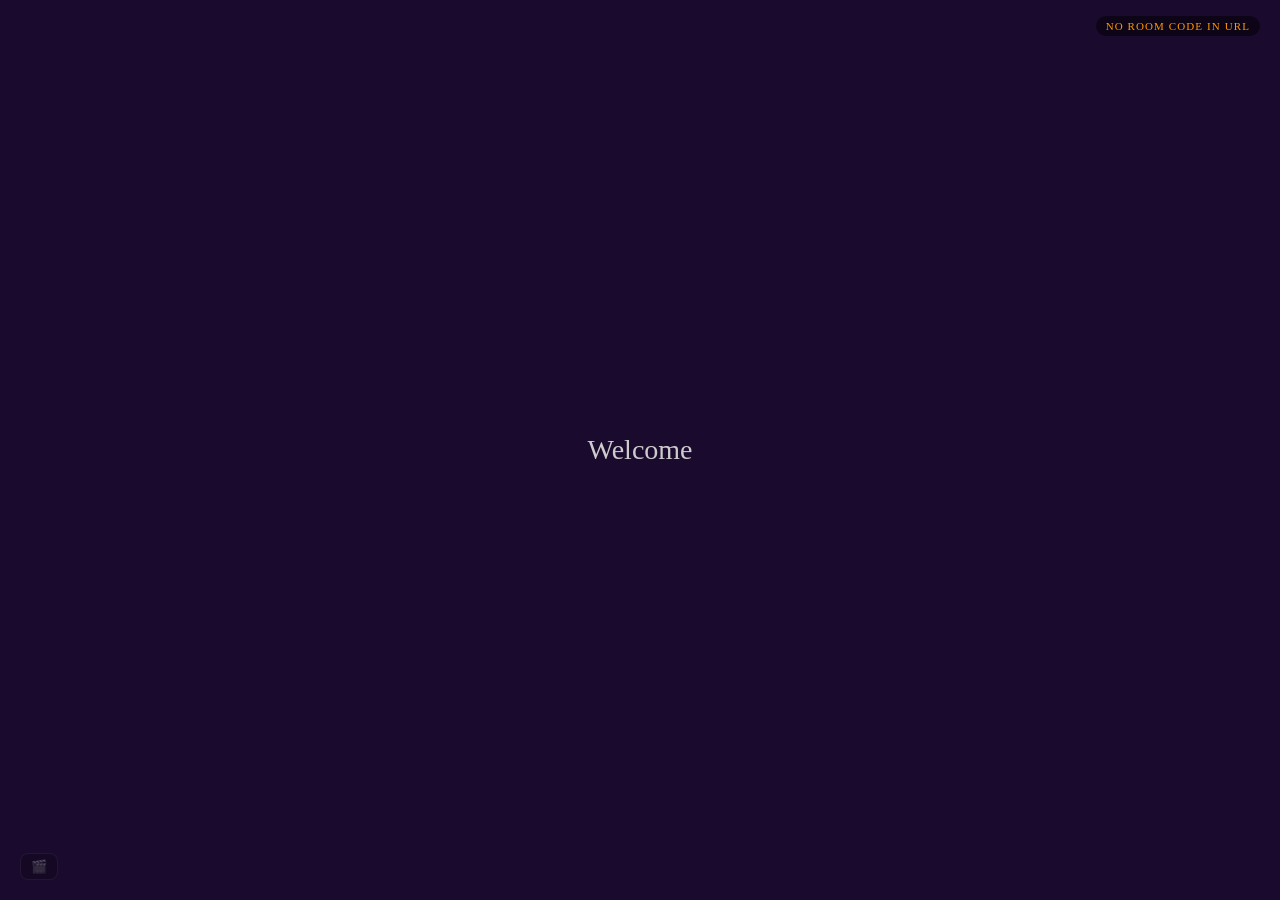
==== display.html @ a9ef0a4e "feat: show English translation of Spanish titles on display" ====
<!DOCTYPE html>
<html lang="en">
<head>
  <meta charset="UTF-8">
  <meta name="viewport" content="width=device-width, initial-scale=1.0">
  <title>TangoPassion Display</title>
  <link rel="icon" type="image/png" href="favicon.png">
  <link rel="stylesheet" href="css/display.css">
</head>
<body>

  <!-- Background -->
  <div id="bg-layer"></div>

  <!-- Fade transition overlay -->
  <div id="fade-overlay"></div>

  <!-- Connection badge -->
  <div id="connection-badge">Connecting…</div>

  <!-- Branding (DJ name + logo) -->
  <div id="branding" class="bottom-right">
    <img id="branding-logo" src="" alt="" style="display:none">
    <span id="branding-name"></span>
  </div>

  <!-- Main content -->
  <div id="content">

    <!-- Idle -->
    <div id="idle-screen" class="hidden">
      <img id="idle-logo" src="" alt="" style="display:none">
      <div id="idle-message">Welcome</div>
      <div id="idle-dj-name"></div>
    </div>

    <!-- Dance track -->
    <div id="track-screen" class="hidden">
      <div id="lesson-left" class="lesson-panel">
        <div class="lesson-label">Orchestra</div>
        <div id="lesson-orch-name"></div>
        <div id="lesson-orch-nickname"></div>
        <div id="lesson-orch-era"></div>
        <div id="lesson-orch-style"></div>
        <ul id="lesson-orch-chars"></ul>
        <div id="lesson-orch-singers"></div>
      </div>
      <div id="track-main">
        <div id="artwork-wrap"><img id="artwork" src="" alt="" width="200" height="200" style="display:none"></div>
        <div id="track-artist"></div>
        <div id="track-title"></div>
        <div id="track-translation"></div>
        <div id="track-genre"></div>
        <div id="track-year"></div>
        <div id="tanda-counter"></div>
      </div>
      <div id="lesson-right" class="lesson-panel">
        <div class="lesson-label">About this song</div>
        <div id="lesson-story"></div>
        <div id="lesson-themes"></div>
      </div>
      <div id="track-next" class="hidden">
        <div id="track-next-header"></div>
        <div id="track-next-detail"></div>
      </div>
    </div>

    <!-- Cortina -->
    <div id="cortina-screen" class="hidden">
      <div id="cortina-label">CORTINA</div>
      <div id="cortina-artist"></div>
      <div id="cortina-title"></div>
      <div id="coming-up" class="hidden">
        <div id="coming-up-header">Coming Up</div>
        <div id="coming-up-artist"></div>
        <div id="coming-up-genre"></div>
      </div>
    </div>

  </div>

  <!-- DJ message overlay -->
  <div id="dj-message-overlay" class="hidden">
    <div id="dj-message-text"></div>
  </div>

  <!-- Local video background controls -->
  <input type="file" id="local-video-input" accept="video/*" multiple style="display:none">
  <button id="local-video-btn" title="Load local videos as looping background">🎬</button>

  <!-- AudD live recognition indicator -->
  <div id="live-indicator" class="live-indicator off" style="display:none"></div>

  <!-- Scripts -->
  <script src="js/config.js"></script>
  <script src="js/profiles.js"></script>
  <script src="js/tango-db.js"></script>
  <script src="js/audd.js"></script>
  <script src="js/lastfm.js"></script>
  <script src="js/pusher.js"></script>
  <script src="js/display.js"></script>
</body>
</html>
---- css/display.css ----
/* display.css — Dancer display screen styles */

*, *::before, *::after { box-sizing: border-box; margin: 0; padding: 0; }

html, body {
  width: 100%; height: 100%;
  overflow: hidden;
  font-family: Georgia, serif;
  background: #1a0a2e;
  color: #fff;
  user-select: none;
  -webkit-font-smoothing: antialiased;
}

/* ── Background layer ─────────────────────────────────────────── */

#bg-layer {
  position: fixed; inset: 0;
  z-index: 0;
  background: #1a0a2e;
  transition: background 0.6s ease;
}

#bg-layer img,
#bg-layer video {
  width: 100%; height: 100%;
  object-fit: cover;
  display: block;
}

/* ── Fade overlay for transitions ─────────────────────────────── */

#fade-overlay {
  position: fixed; inset: 0;
  z-index: 5;
  background: #000;
  opacity: 0;
  pointer-events: none;
  transition: opacity 0.3s ease;
}

#fade-overlay.fading { opacity: 1; }

/* ── Main content container ───────────────────────────────────── */

#content {
  position: relative;
  z-index: 10;
  width: 100%; height: 100%;
  display: flex;
  flex-direction: column;
  align-items: center;
  justify-content: center;
  padding: 48px 64px;
}

/* ── Idle screen ──────────────────────────────────────────────── */

#idle-screen {
  display: flex;
  flex-direction: column;
  align-items: center;
  justify-content: center;
  gap: 24px;
  text-align: center;
}

#idle-logo {
  max-width: 200px;
  max-height: 200px;
  object-fit: contain;
  opacity: 0.9;
}

#idle-message {
  font-size: 28px;
  color: #cccccc;
}

#idle-dj-name {
  font-size: 18px;
  color: #888;
}

/* ── Track display ────────────────────────────────────────────── */

#track-screen {
  display: flex;
  flex-direction: column;
  align-items: center;
  justify-content: center;
  gap: 0;
  text-align: center;
  width: 100%;
  height: 100%;
  position: relative;
}

#track-main {
  flex: 1;
  display: flex;
  flex-direction: column;
  align-items: center;
  justify-content: center;
  gap: 12px;
  width: 100%;
}

#artwork-wrap {
  margin-bottom: 8px;
}

#artwork-wrap img {
  display: block;
  border-radius: 4px;
  box-shadow: 0 8px 32px rgba(0,0,0,0.6);
}

#track-artist {
  font-size: 42px;
  font-weight: bold;
  line-height: 1.1;
}

#track-title {
  font-size: 30px;
  font-style: italic;
  line-height: 1.2;
}

#track-translation {
  font-size: 16px;
  color: #888;
  font-style: italic;
  margin-top: 4px;
  min-height: 0;
}

#track-genre {
  font-size: 42px;
  font-weight: bold;
}

#track-year {
  font-size: 18px;
  color: #999;
}

#tanda-counter {
  font-size: 16px;
  letter-spacing: 0.1em;
  text-transform: uppercase;
  margin-top: 8px;
}

/* ── Cortina overlay ──────────────────────────────────────────── */

#cortina-screen {
  display: flex;
  flex-direction: column;
  align-items: center;
  justify-content: center;
  gap: 16px;
  text-align: center;
  width: 100%;
}

#cortina-label {
  font-size: 64px;
  font-weight: bold;
  letter-spacing: 0.15em;
  text-transform: uppercase;
}

#cortina-artist { font-size: 22px; color: #aaa; }
#cortina-title  { font-size: 18px; color: #aaa; }

/* ── "Coming Up" preview block ────────────────────────────────── */

#coming-up {
  margin-top: 32px;
  border-top: 1px solid rgba(255,255,255,0.15);
  padding-top: 20px;
  text-align: center;
}

#coming-up-header {
  font-size: 13px;
  letter-spacing: 0.2em;
  text-transform: uppercase;
  color: #666;
  margin-bottom: 10px;
}

#coming-up-artist { font-size: 22px; color: #ccc; }
#coming-up-genre  { font-size: 18px; }

/* ── Track-screen next preview ───────────────────────────────── */
#track-next {
  width: 100%;
  text-align: center;
  padding: 16px 24px 24px;
  flex-shrink: 0;
}

#track-next-header {
  font-size: 11px;
  letter-spacing: 0.2em;
  text-transform: uppercase;
  color: #555;
  margin-bottom: 6px;
}

#track-next-detail {
  font-size: 18px;
  color: #999;
}

/* ── Lesson mode — 3-column grid ──────────────────────────────── */

.lesson-panel { display: none; }

#track-screen.lesson-mode {
  display: grid;
  grid-template-columns: 220px 1fr 360px;
  grid-template-areas:
    "left center right"
    "next next   next";
  align-items: center;
  column-gap: 40px;
  row-gap: 16px;
  width: 100%;
  height: 100%;
}

#track-screen.lesson-mode #lesson-left  { grid-area: left; }
#track-screen.lesson-mode #track-main   { grid-area: center; }
#track-screen.lesson-mode #lesson-right { grid-area: right; }
#track-screen.lesson-mode #track-next   { grid-area: next; padding: 16px 24px; }

#track-screen.lesson-mode .lesson-panel {
  display: flex;
  flex-direction: column;
  gap: 8px;
  align-self: center;
  max-height: 72vh;
  overflow: hidden;
}

#lesson-left {
  border-right: 1px solid rgba(255,255,255,0.08);
  padding-right: 32px;
  text-align: left;
}

#lesson-right {
  border-left: 1px solid rgba(255,255,255,0.08);
  padding-left: 32px;
  text-align: left;
}

.lesson-label {
  font-size: 10px;
  letter-spacing: 0.25em;
  text-transform: uppercase;
  color: #444;
  margin-bottom: 6px;
}

#lesson-orch-name     { font-size: 20px; font-weight: bold; color: #eee; }
#lesson-orch-nickname { font-size: 13px; color: #c9a96e; font-style: italic; }
#lesson-orch-era      { font-size: 12px; color: #666; }
#lesson-orch-style    { font-size: 14px; color: #aaa; line-height: 1.6; margin-top: 6px; }

#lesson-orch-chars {
  list-style: none;
  padding: 0;
  margin-top: 2px;
}

#lesson-orch-chars li          { font-size: 12px; color: #777; padding: 2px 0; }
#lesson-orch-chars li::before  { content: "·  "; color: #555; }

#lesson-orch-singers { font-size: 12px; color: #666; margin-top: 4px; }

#lesson-story  { font-size: 16px; color: #aaa; line-height: 1.7; white-space: pre-wrap; }
#lesson-themes { font-size: 12px; color: #666; margin-top: 6px; font-style: italic; }

/* ── AudD live indicator ──────────────────────────────────────── */

.live-indicator {
  position: fixed;
  bottom: 20px;
  left: 20px;
  z-index: 50;
  display: flex;
  align-items: center;
  gap: 8px;
  padding: 5px 12px;
  border-radius: 20px;
  background: rgba(0,0,0,0.55);
  font-size: 11px;
  letter-spacing: 0.12em;
  text-transform: uppercase;
  color: #aaa;
}

.live-indicator::before {
  content: '';
  display: block;
  width: 8px;
  height: 8px;
  border-radius: 50%;
  background: #aaa;
  flex-shrink: 0;
}

.live-indicator.listening::before {
  background: #e53935;
  animation: live-pulse 1.4s ease-in-out infinite;
}

.live-indicator.listening::after { content: 'Live'; color: #e53935; }
.live-indicator.identified::before { background: #4caf50; }
.live-indicator.identified::after  { content: 'Found'; color: #4caf50; }
.live-indicator.no-match::before   { background: #ff9800; }
.live-indicator.no-match::after    { content: 'No match'; color: #ff9800; }
.live-indicator.error::before      { background: #f44336; }
.live-indicator.error::after       { content: 'Error'; color: #f44336; }

@keyframes live-pulse {
  0%, 100% { opacity: 1; transform: scale(1); }
  50%       { opacity: 0.4; transform: scale(0.75); }
}

/* ── Connection status badge ──────────────────────────────────── */

#connection-badge {
  position: fixed;
  top: 16px; right: 20px;
  z-index: 50;
  font-size: 11px;
  letter-spacing: 0.1em;
  text-transform: uppercase;
  padding: 4px 10px;
  border-radius: 12px;
  background: rgba(0,0,0,0.5);
  color: #666;
  transition: color 0.3s, background 0.3s;
}

#connection-badge.connected    { color: #4caf50; }
#connection-badge.disconnected { color: #f44336; background: rgba(244,67,54,0.15); }
#connection-badge.error        { color: #ff9800; }

/* ── Branding overlay ─────────────────────────────────────────── */

#branding {
  position: fixed;
  z-index: 20;
  pointer-events: none;
}

#branding.top-left     { top: 20px;    left: 24px;  }
#branding.top-right    { top: 20px;    right: 24px; text-align: right; }
#branding.bottom-left  { bottom: 20px; left: 24px;  }
#branding.bottom-right { bottom: 20px; right: 24px; text-align: right; }

#branding-logo {
  display: block;
  object-fit: contain;
}

#branding-name {
  display: block;
  margin-top: 4px;
}

/* ── Utility ──────────────────────────────────────────────────── */

.hidden { display: none !important; }

/* ── DJ message overlay ───────────────────────────────────────── */

#dj-message-overlay {
  position: fixed;
  inset: 0;
  z-index: 60;
  display: flex;
  align-items: center;
  justify-content: center;
  background: rgba(0, 0, 0, 0.55);
  padding: 48px;
}

#dj-message-text {
  font-family: Georgia, serif;
  font-size: clamp(28px, 5vw, 72px);
  color: #fff;
  text-align: center;
  text-shadow: 0 2px 12px rgba(0,0,0,0.8);
  line-height: 1.3;
  max-width: 80vw;
  word-break: break-word;
}

/* ── Local video button ───────────────────────────────────────── */

#local-video-btn {
  position: fixed;
  bottom: 20px;
  left: 20px;
  z-index: 50;
  background: rgba(0, 0, 0, 0.45);
  border: 1px solid rgba(255,255,255,0.15);
  border-radius: 8px;
  color: #fff;
  font-size: 13px;
  padding: 6px 10px;
  cursor: pointer;
  opacity: 0.4;
  transition: opacity 0.2s;
  line-height: 1;
}

#local-video-btn:hover { opacity: 1; }
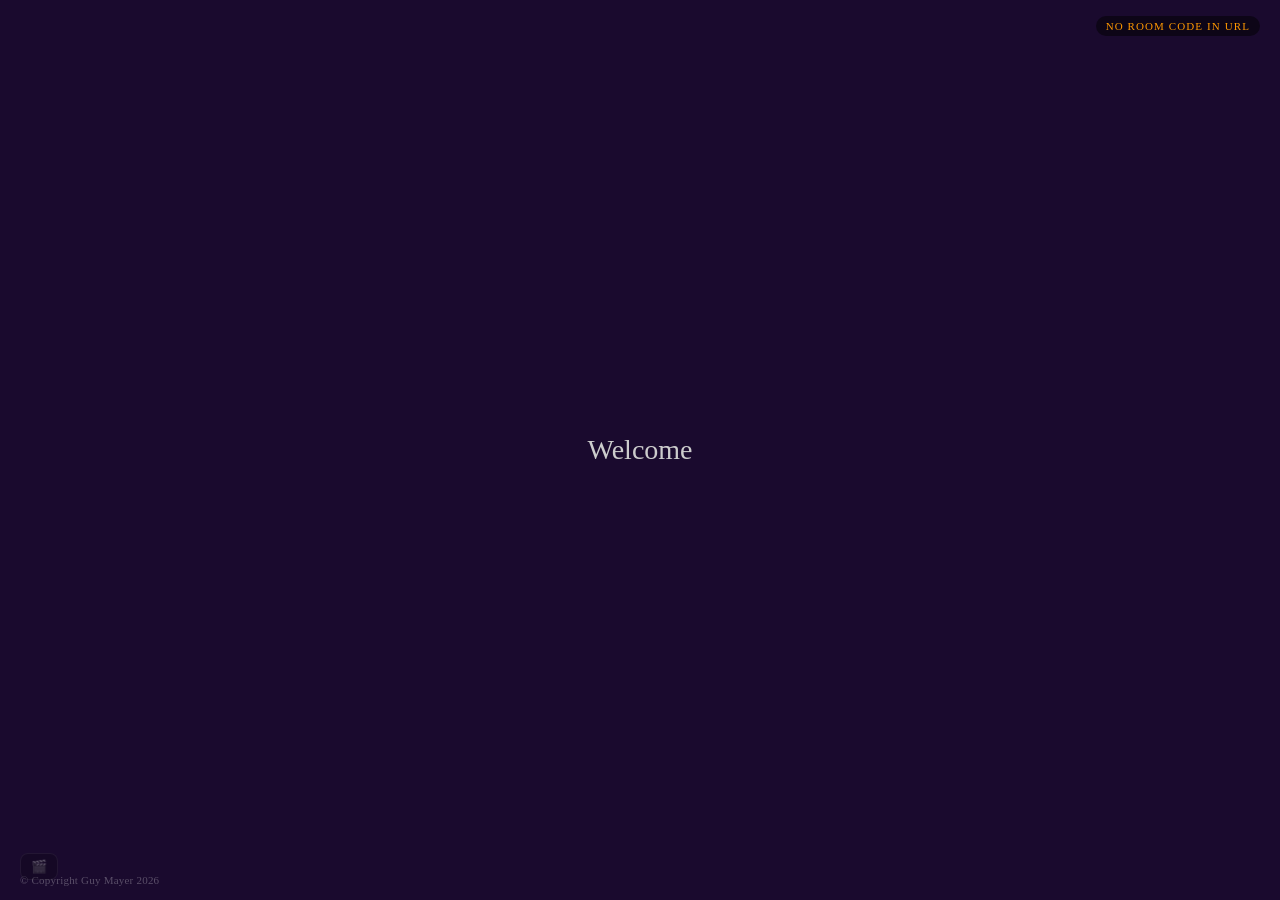
==== commit 2652095a: "feat: add copyright notice bottom-left of display" ====
--- a/display.html
+++ b/display.html
@@ -19,7 +19,9 @@
   <div id="connection-badge">Connecting…</div>
 
   <!-- Branding (DJ name + logo) -->
-  <div id="branding" class="bottom-right">
+  <div id="copyright">© Copyright Guy Mayer 2026</div>
+
+  <div id="branding" class="top-left">
     <img id="branding-logo" src="" alt="" style="display:none">
     <span id="branding-name"></span>
   </div>
--- a/css/display.css
+++ b/css/display.css
@@ -354,6 +354,18 @@
 #connection-badge.error        { color: #ff9800; }
 
 /* ── Branding overlay ─────────────────────────────────────────── */
+
+#copyright {
+  position: fixed;
+  bottom: 14px;
+  left: 20px;
+  z-index: 20;
+  pointer-events: none;
+  font-size: 11px;
+  color: rgba(255,255,255,0.28);
+  font-family: Georgia, serif;
+  letter-spacing: 0.02em;
+}
 
 #branding {
   position: fixed;
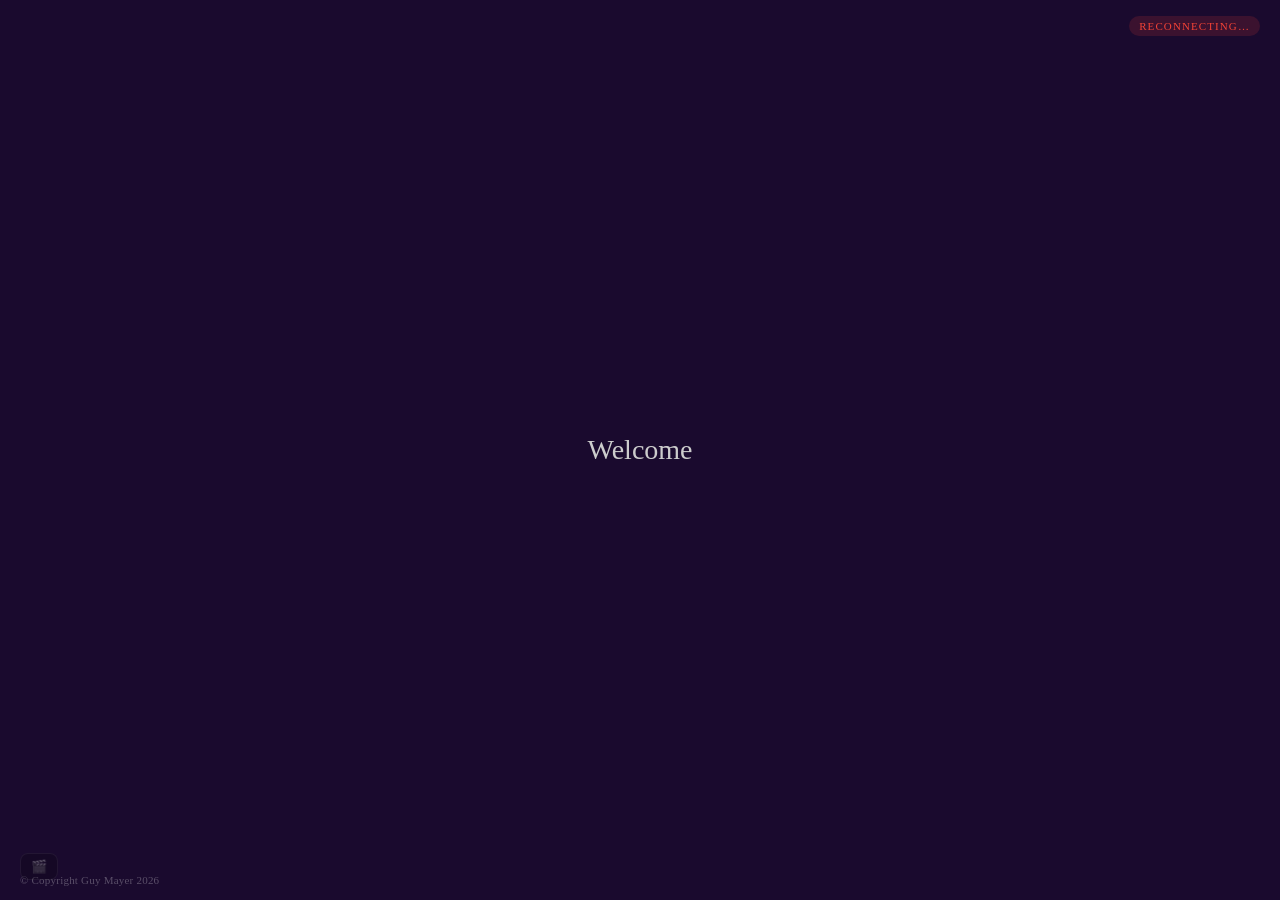
==== commit e5f60d1c: "refactor: remove Pusher/cloud relay — local relay only" ====
--- a/display.html
+++ b/display.html
@@ -99,7 +99,6 @@
   <script src="js/tango-db.js"></script>
   <script src="js/audd.js"></script>
   <script src="js/lastfm.js"></script>
-  <script src="js/pusher.js"></script>
   <script src="js/display.js"></script>
 </body>
 </html>
--- a/css/display.css
+++ b/css/display.css
@@ -204,16 +204,16 @@
 }
 
 #track-next-header {
-  font-size: 11px;
+  font-size: 15px;
   letter-spacing: 0.2em;
   text-transform: uppercase;
-  color: #555;
-  margin-bottom: 6px;
+  color: #666;
+  margin-bottom: 8px;
 }
 
 #track-next-detail {
-  font-size: 18px;
-  color: #999;
+  font-size: 26px;
+  color: #bbb;
 }
 
 /* ── Lesson mode — 3-column grid ──────────────────────────────── */
@@ -225,7 +225,7 @@
   grid-template-columns: 220px 1fr 360px;
   grid-template-areas:
     "left center right"
-    "next next   next";
+    ".    next   .";  /* next aligns with centre column only */
   align-items: center;
   column-gap: 40px;
   row-gap: 16px;
